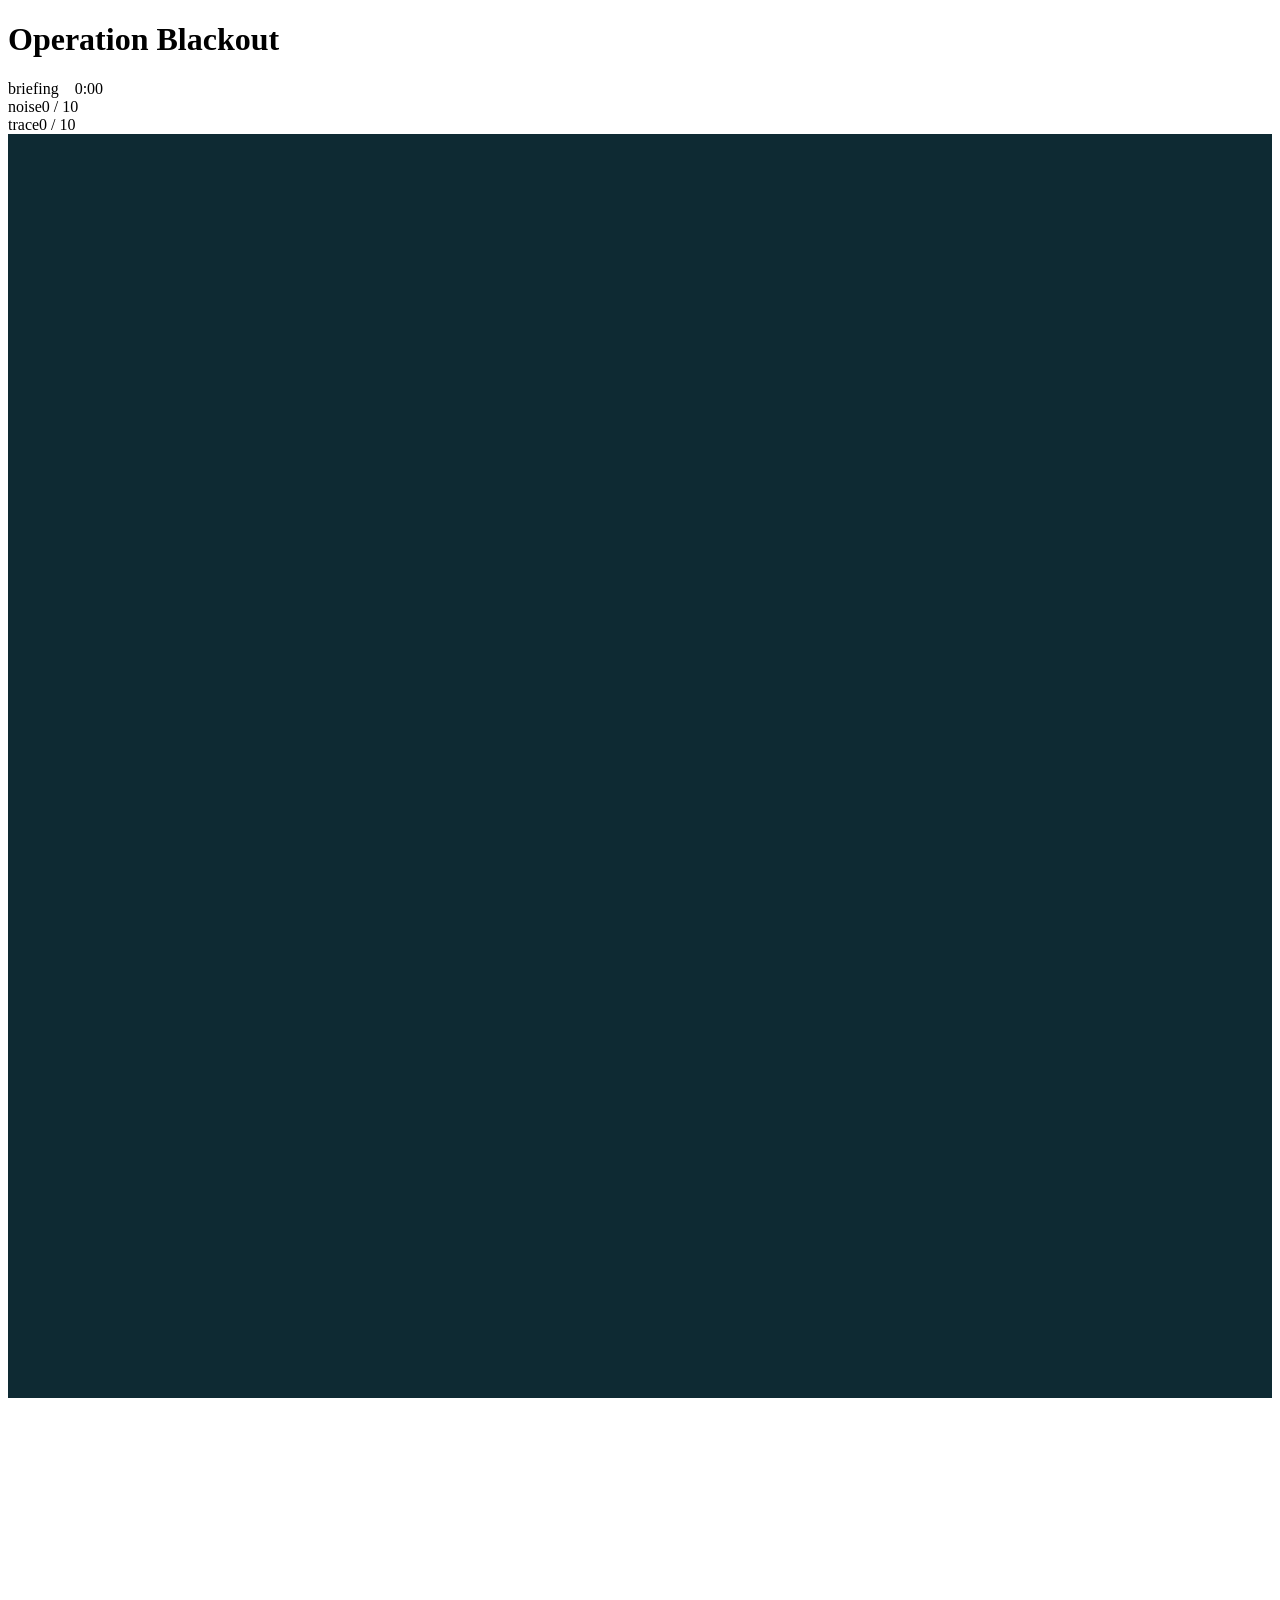
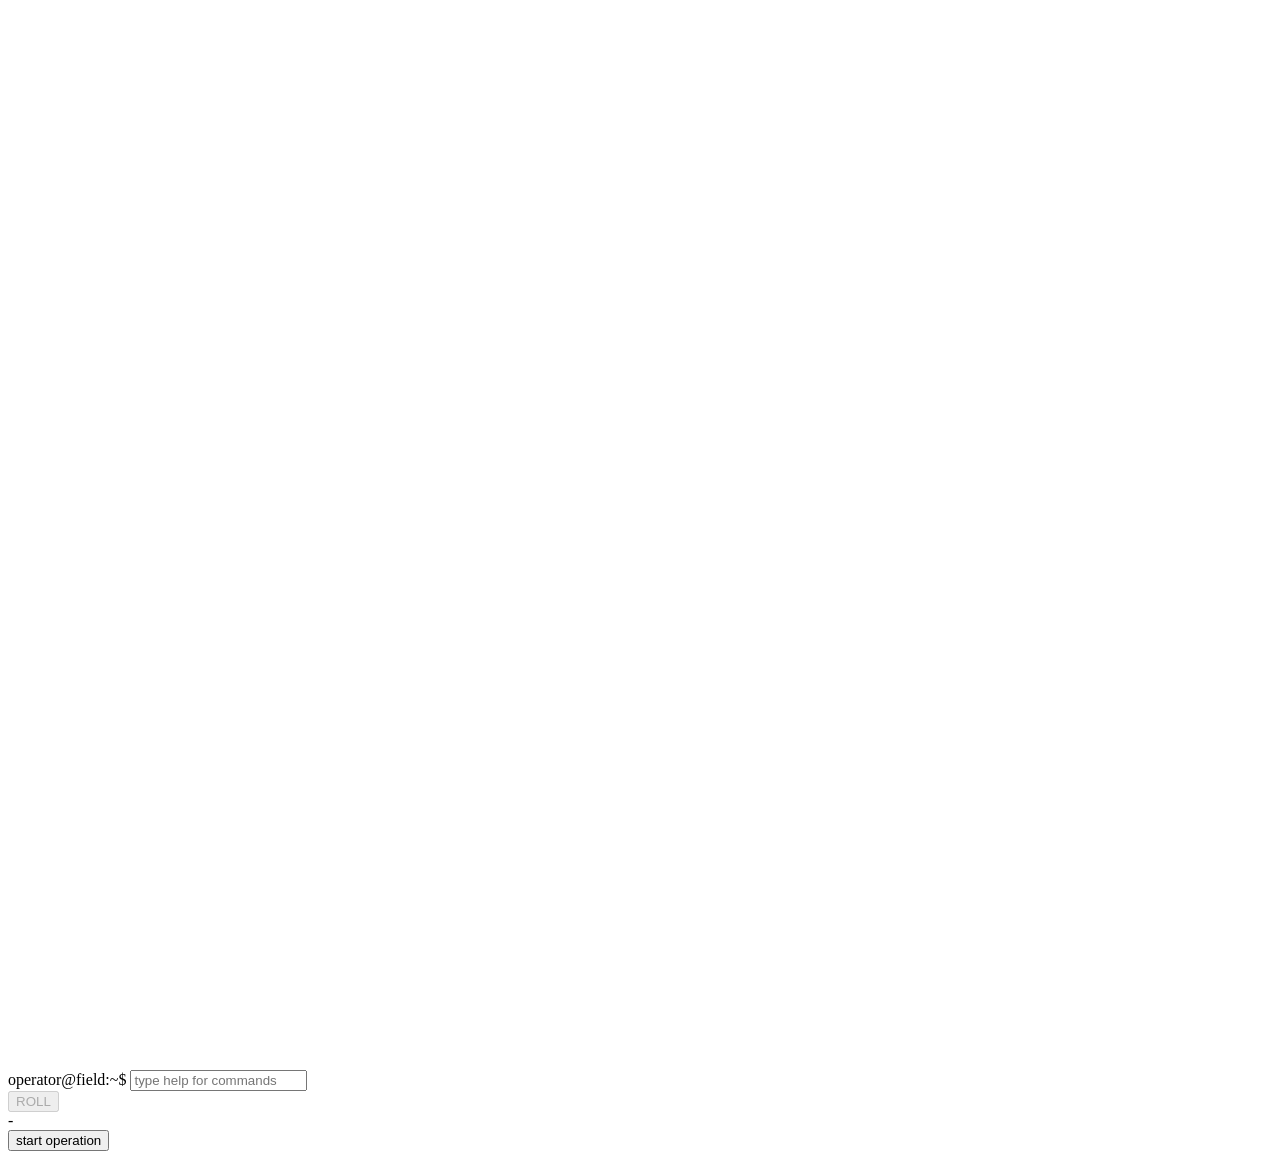
==== cybergame/static/index.html @ 9f5fdb9d "Initial commit: Operation Blackout cadet cyber game Isometric browser-based scenario for teaching Ar" ====
<!DOCTYPE html>
<html lang="en">
<head>
<meta charset="utf-8">
<title>Cadet cyber game</title>
<link rel="stylesheet" href="/static/style.css">
</head>
<body>
<header>
  <h1 id="title">Operation Blackout</h1>
  <div>
    <span id="phase">briefing</span>
    &nbsp;&nbsp;
    <span id="clock">0:00</span>
  </div>
</header>

<div id="meters">
  <div class="meter">
    <div class="meter-label"><span>noise</span><span id="noise-num">0 / 10</span></div>
    <div class="meter-bar" id="noise-bar"><div class="meter-fill noise-fill" id="noise-fill" style="width:0%"></div></div>
  </div>
  <div class="meter">
    <div class="meter-label"><span>trace</span><span id="trace-num">0 / 10</span></div>
    <div class="meter-bar" id="trace-bar"><div class="meter-fill trace-fill" id="trace-fill" style="width:0%"></div></div>
  </div>
</div>

<div id="map">
  <svg id="island-svg" viewBox="0 0 100 100" preserveAspectRatio="none" aria-hidden="true">
    <rect x="0" y="0" width="100" height="100" fill="#0e2a33"/>
    <g id="island-tiles"></g>
    <path id="river-bank" class="river-bank"/>
    <path id="river-water" class="river-water"/>
    <g id="river-detail"></g>
    <g id="foam"></g>
    <g id="forest"></g>
  </svg>
  <svg id="overlay-svg" viewBox="0 0 100 100" preserveAspectRatio="none" aria-hidden="true"></svg>
  <div id="map-nodes"></div>
</div>

<div id="term-wrap">
  <div id="term"></div>
</div>

<div id="input-row">
  <span id="prompt-label">operator@field:~$</span>
  <input id="cmd-input" autocomplete="off" spellcheck="false" placeholder="type help for commands">
</div>

<div id="roll-panel">
  <button id="roll-btn" disabled>ROLL</button>
  <div id="roll-result">-</div>
  <div style="flex:1"></div>
  <button id="start-btn">start operation</button>
</div>

<script src="/static/app.js"></script>
</body>
</html>
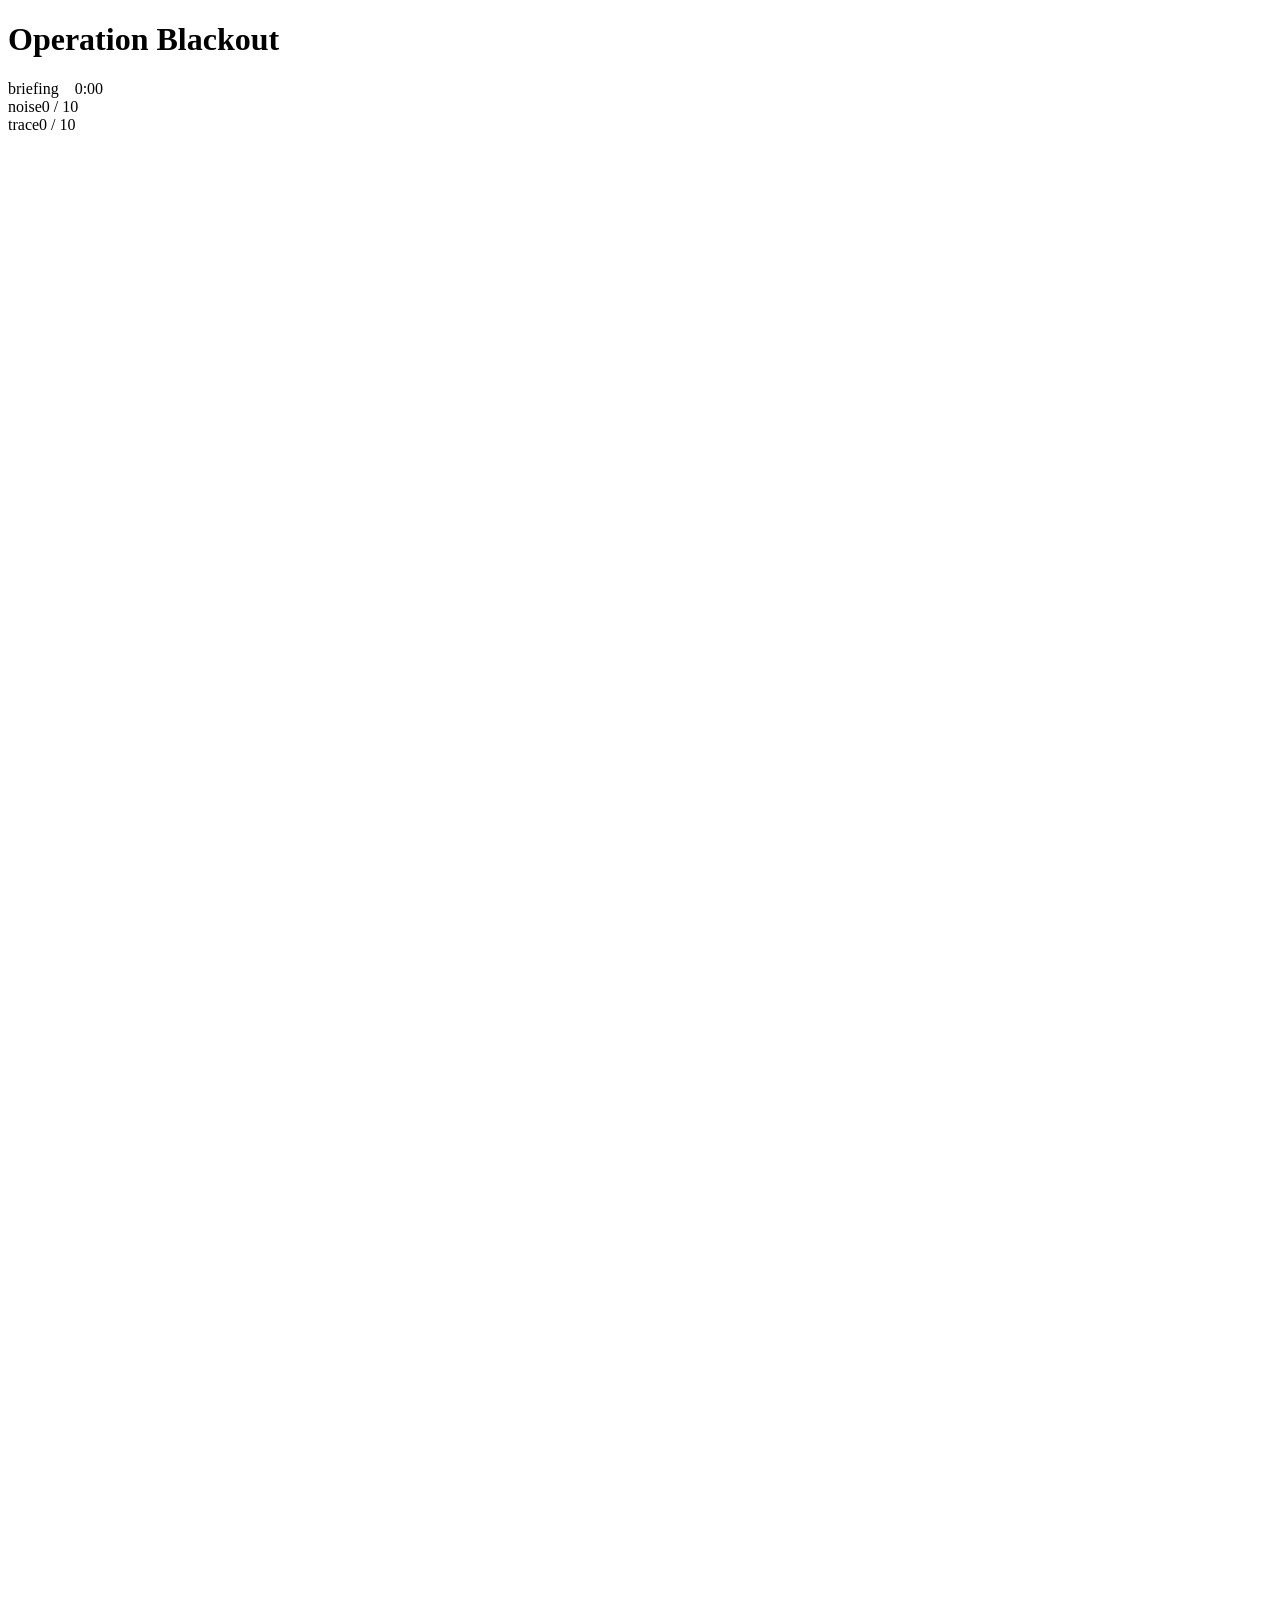
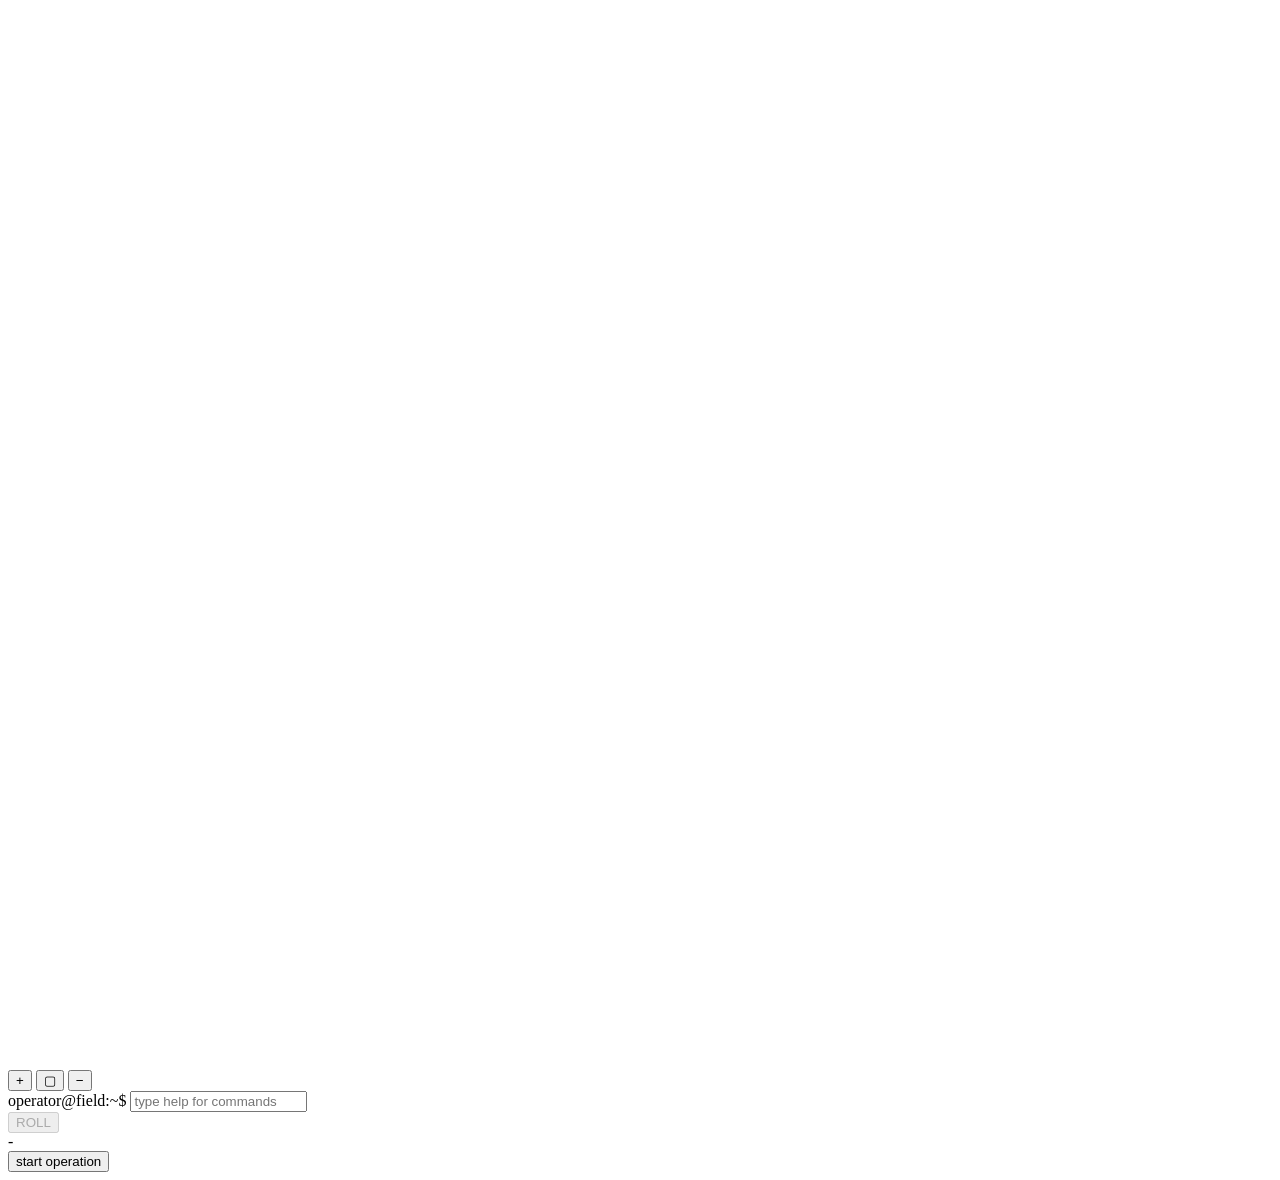
==== commit 439452e0: "intial commit" ====
--- a/cybergame/static/index.html
+++ b/cybergame/static/index.html
@@ -27,17 +27,33 @@
 </div>
 
 <div id="map">
-  <svg id="island-svg" viewBox="0 0 100 100" preserveAspectRatio="none" aria-hidden="true">
-    <rect x="0" y="0" width="100" height="100" fill="#0e2a33"/>
-    <g id="island-tiles"></g>
-    <path id="river-bank" class="river-bank"/>
-    <path id="river-water" class="river-water"/>
-    <g id="river-detail"></g>
-    <g id="foam"></g>
-    <g id="forest"></g>
-  </svg>
-  <svg id="overlay-svg" viewBox="0 0 100 100" preserveAspectRatio="none" aria-hidden="true"></svg>
-  <div id="map-nodes"></div>
+  <div id="map-viewport">
+    <div id="map-bg"></div>
+    <svg id="island-svg" viewBox="0 0 100 100" preserveAspectRatio="none" aria-hidden="true">
+      <g id="island-tiles"></g>
+      <path id="river-bank" class="river-bank"/>
+      <path id="river-water" class="river-water"/>
+      <path id="tributary-bank" class="tributary-bank"/>
+      <path id="tributary-water" class="tributary-water"/>
+      <g id="river-detail"></g>
+      <g id="foam"></g>
+      <g id="forest"></g>
+      <g id="powerlines"></g>
+      <g id="vehicles"></g>
+      <g id="roads-paved"></g>
+      <g id="city-blocks"></g>
+      <g id="airstrip"></g>
+      <g id="dock"></g>
+      <g id="flags"></g>
+    </svg>
+    <svg id="overlay-svg" viewBox="0 0 100 100" preserveAspectRatio="none" aria-hidden="true"></svg>
+    <div id="map-nodes"></div>
+  </div>
+  <div id="zoom-controls">
+    <button id="zoom-in" aria-label="zoom in">+</button>
+    <button id="zoom-reset" aria-label="reset zoom">&#x25a2;</button>
+    <button id="zoom-out" aria-label="zoom out">&minus;</button>
+  </div>
 </div>
 
 <div id="term-wrap">
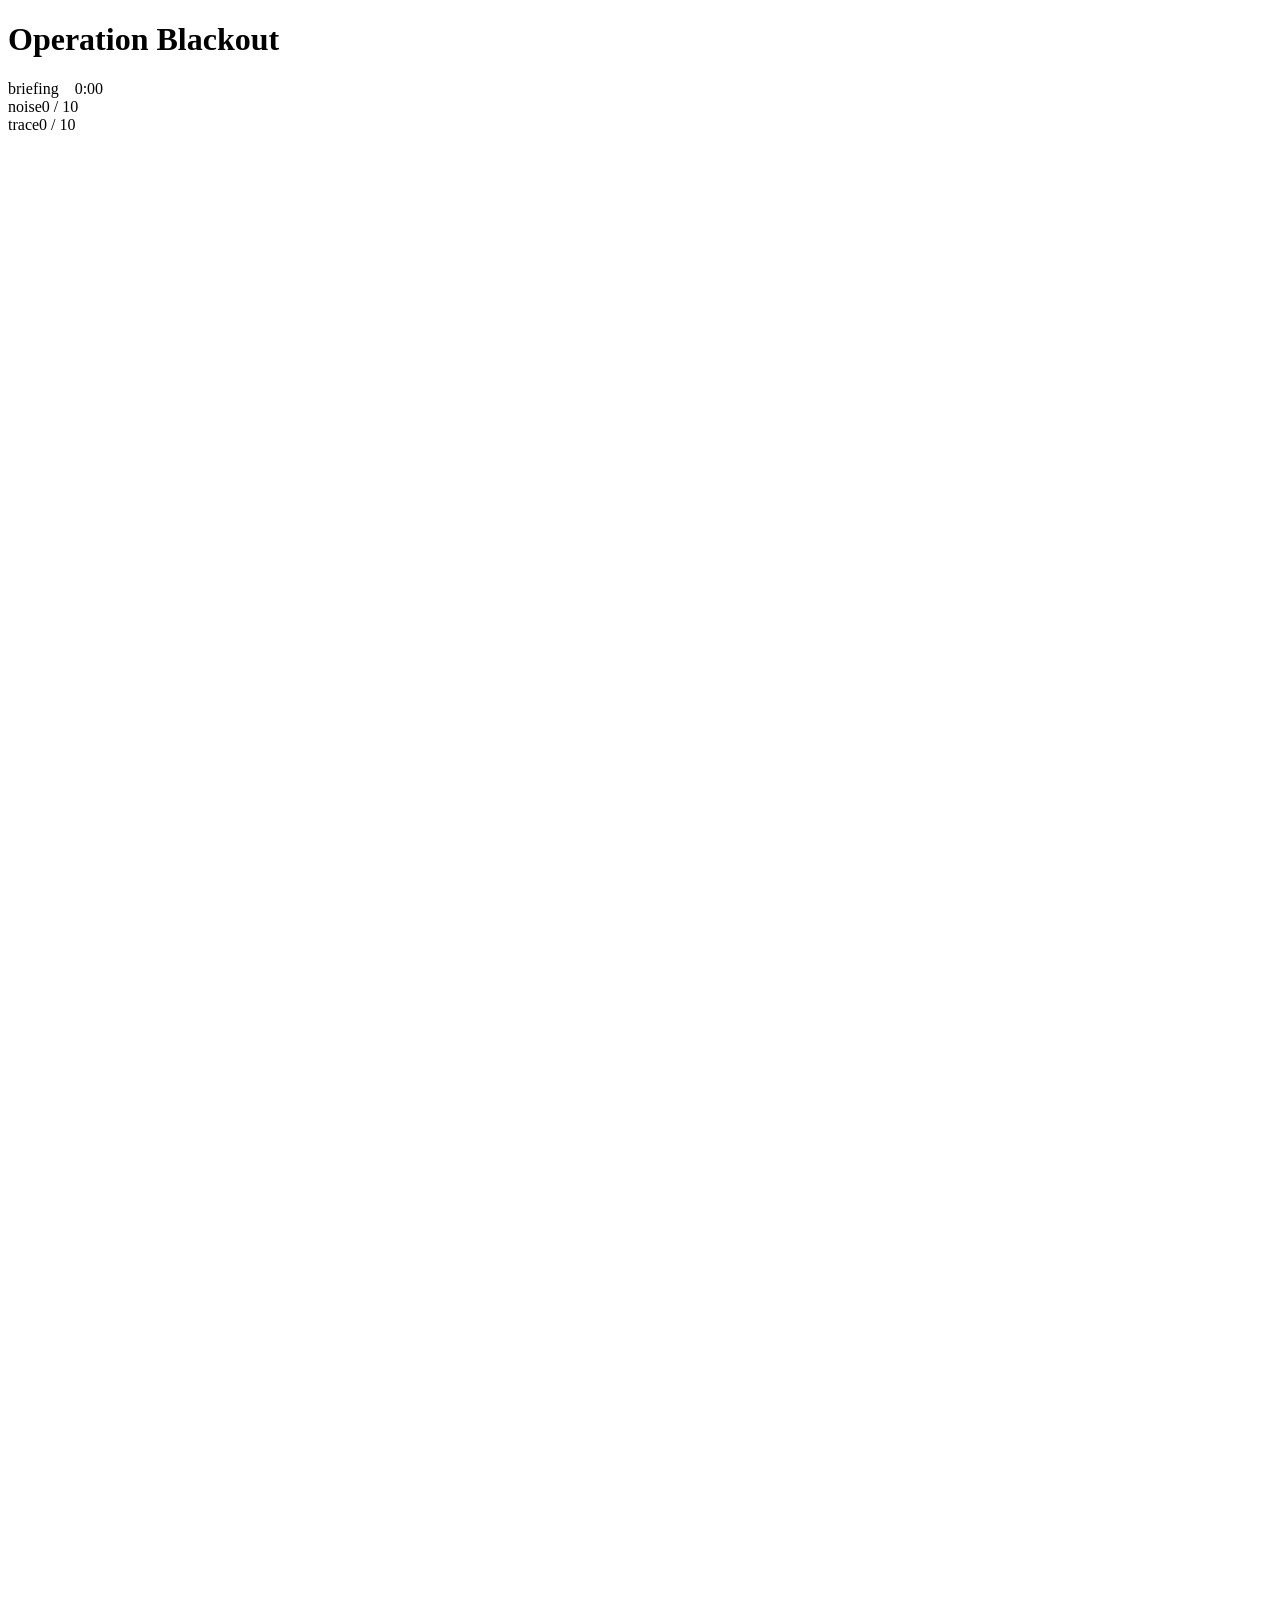
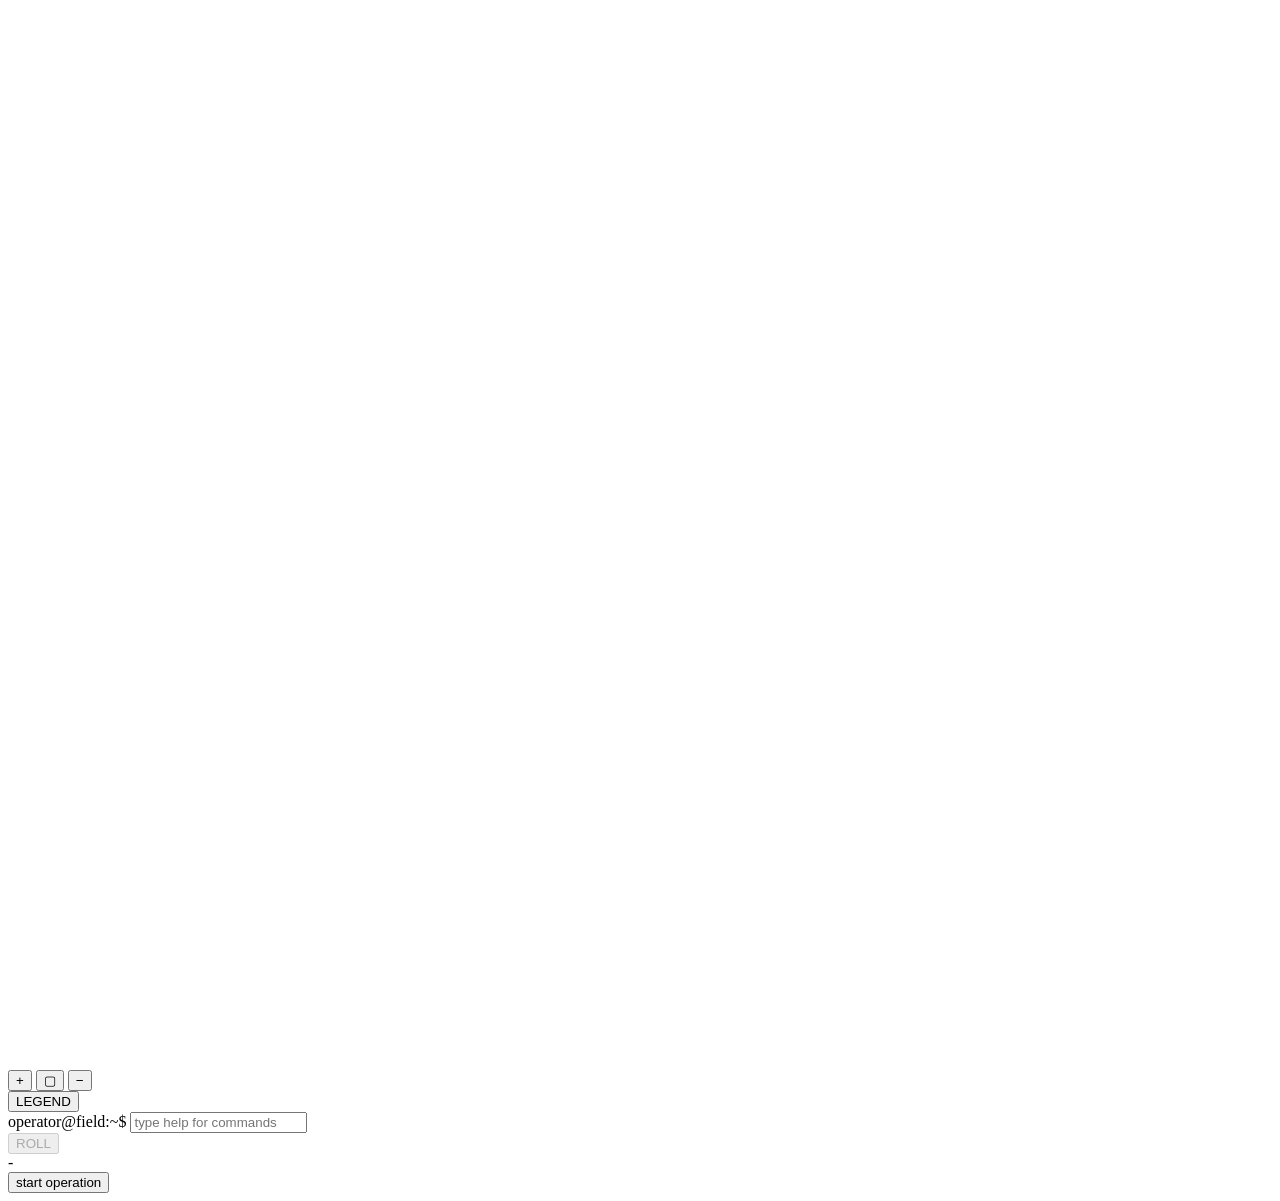
==== commit 0a747638: "map fixed" ====
--- a/cybergame/static/index.html
+++ b/cybergame/static/index.html
@@ -54,6 +54,8 @@
     <button id="zoom-reset" aria-label="reset zoom">&#x25a2;</button>
     <button id="zoom-out" aria-label="zoom out">&minus;</button>
   </div>
+  <button id="legend-toggle" aria-label="toggle legend">LEGEND</button>
+  <div id="legend-pinned"></div>
 </div>
 
 <div id="term-wrap">
